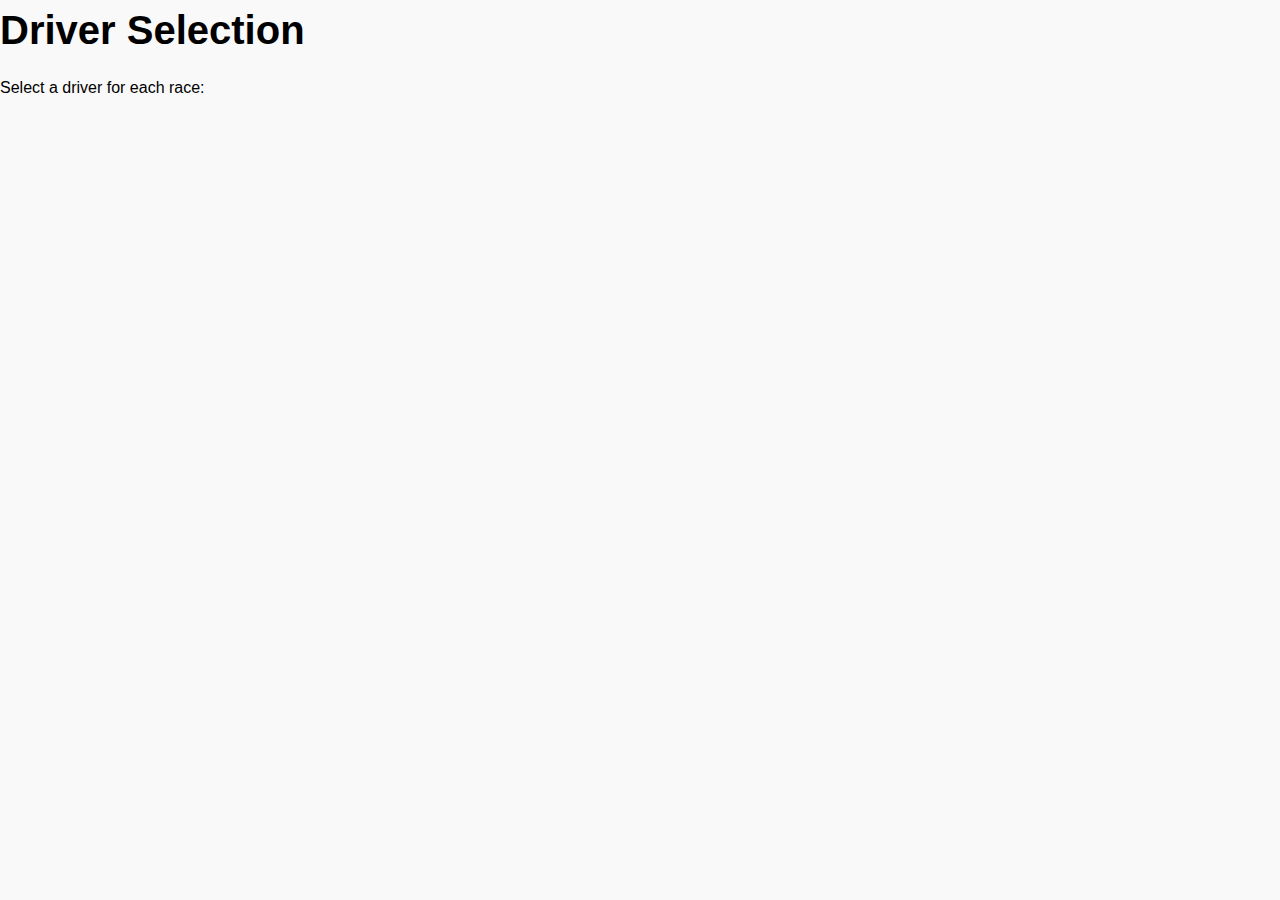
==== driver-selection.html @ 54797358 "Add files via upload" ====
<!DOCTYPE html>
<html lang="en">
<head>
    <link rel="stylesheet" href="styles/styles.css">
    <title>Driver Selection</title>
    <script src="scripts/driver-selection.js"></script>

</head>
<body>
<h1>Driver Selection</h1>
<p>Select a driver for each race:</p>
<div id="driver-section">
    <!-- Driver selection form will be dynamically added here -->
</div>
</body>
</html>
---- styles/styles.css ----
/* Reset styles to remove browser default styles */
* {
    box-sizing: border-box;
    margin: 0;
    padding: 0;
}

/* Global styles for body */
body {
    font-family: Arial, sans-serif;
    font-size: 16px;
    line-height: 1.5;
    background-color: #f9f9f9;
}

/* Styles for headings */
h1, h2, h3, h4, h5, h6 {
    margin-bottom: 1rem;
    font-weight: bold;
}

h1 {
    font-size: 2.5rem;
}

h2 {
    font-size: 2rem;
}

/* Styles for form elements */
form {
    margin: 1rem 0;
    padding: 1rem;
    background-color: #fff;
    border-radius: 4px;
    box-shadow: 0 2px 4px rgba(0, 0, 0, 0.1);
}

label {
    display: block;
    margin-bottom: 0.5rem;
    font-weight: bold;
}

input[type="text"],
input[type="email"],
input[type="password"] {
    display: block;
    width: 100%;
    padding: 0.5rem;
    margin-bottom: 1rem;
    border-radius: 4px;
    border: 1px solid #ccc;
}

button[type="submit"] {
    display: block;
    margin: 1rem auto;
    padding: 0.5rem 1rem;
    background-color: #007bff;
    color: #fff;
    border-radius: 4px;
    border: none;
    cursor: pointer;
}

/* Styles for links */
a {
    color: #007bff;
    text-decoration: none;
}

a:hover {
    text-decoration: underline;
}
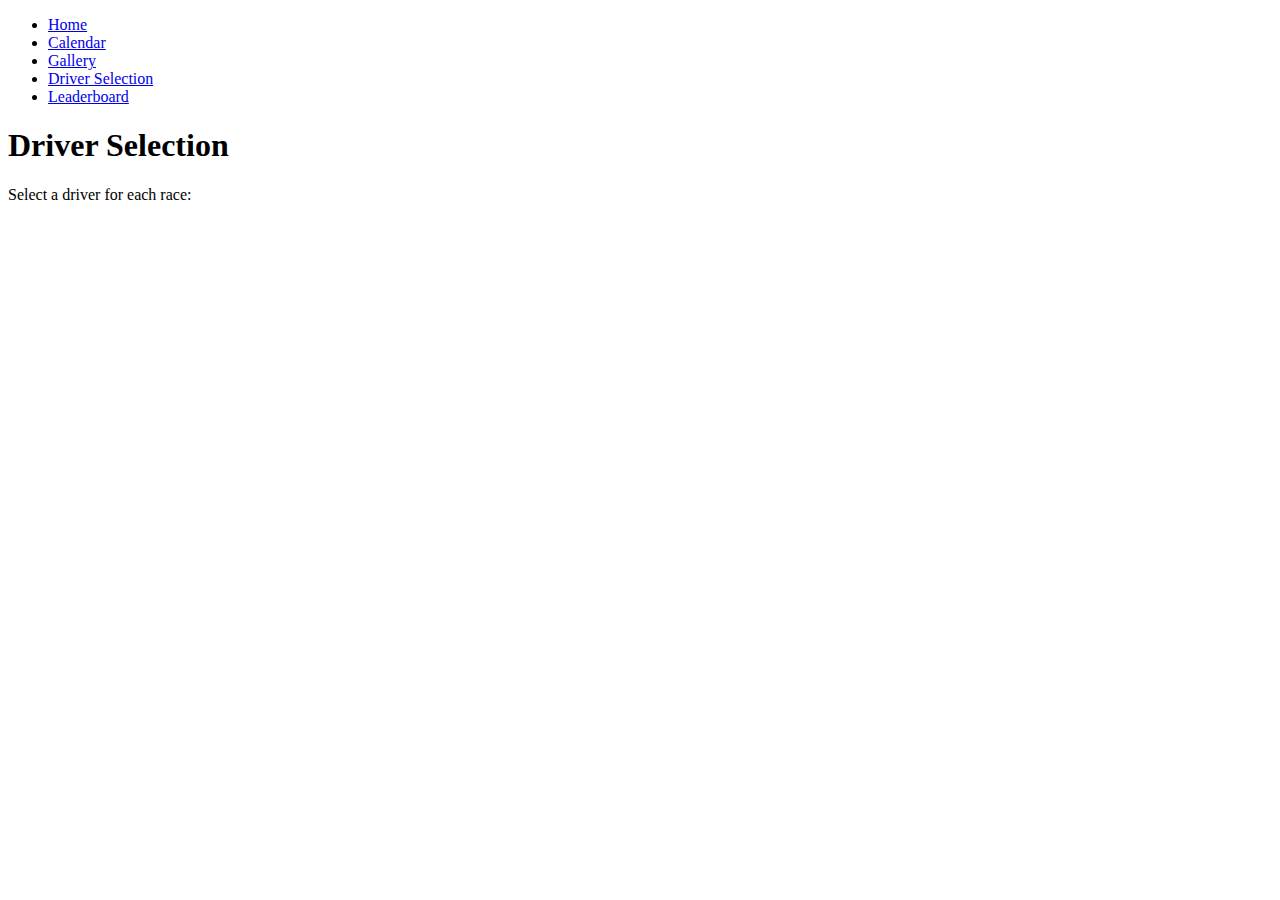
==== commit a6991a8a: "Update driver-selection.html" ====
--- a/driver-selection.html
+++ b/driver-selection.html
@@ -1,16 +1,28 @@
 <!DOCTYPE html>
 <html lang="en">
 <head>
-    <link rel="stylesheet" href="styles/styles.css">
+    <link rel="stylesheet" href="styles.css">
+    <meta charset="UTF-8">
     <title>Driver Selection</title>
-    <script src="scripts/driver-selection.js"></script>
+
 
 </head>
 <body>
+<nav>
+    <ul>
+        <li><a href="index.html">Home</a></li>
+        <li><a href="calendar.html">Calendar</a></li>
+        <li><a href="gallery.html">Gallery</a></li>
+        <li><a href="driver-section.html">Driver Selection</a></li>
+        <li><a href="leaderboard.html">Leaderboard</a></li>
+    </ul>
+</nav>
+<main>
 <h1>Driver Selection</h1>
 <p>Select a driver for each race:</p>
 <div id="driver-section">
     <!-- Driver selection form will be dynamically added here -->
 </div>
+</main>
 </body>
 </html>
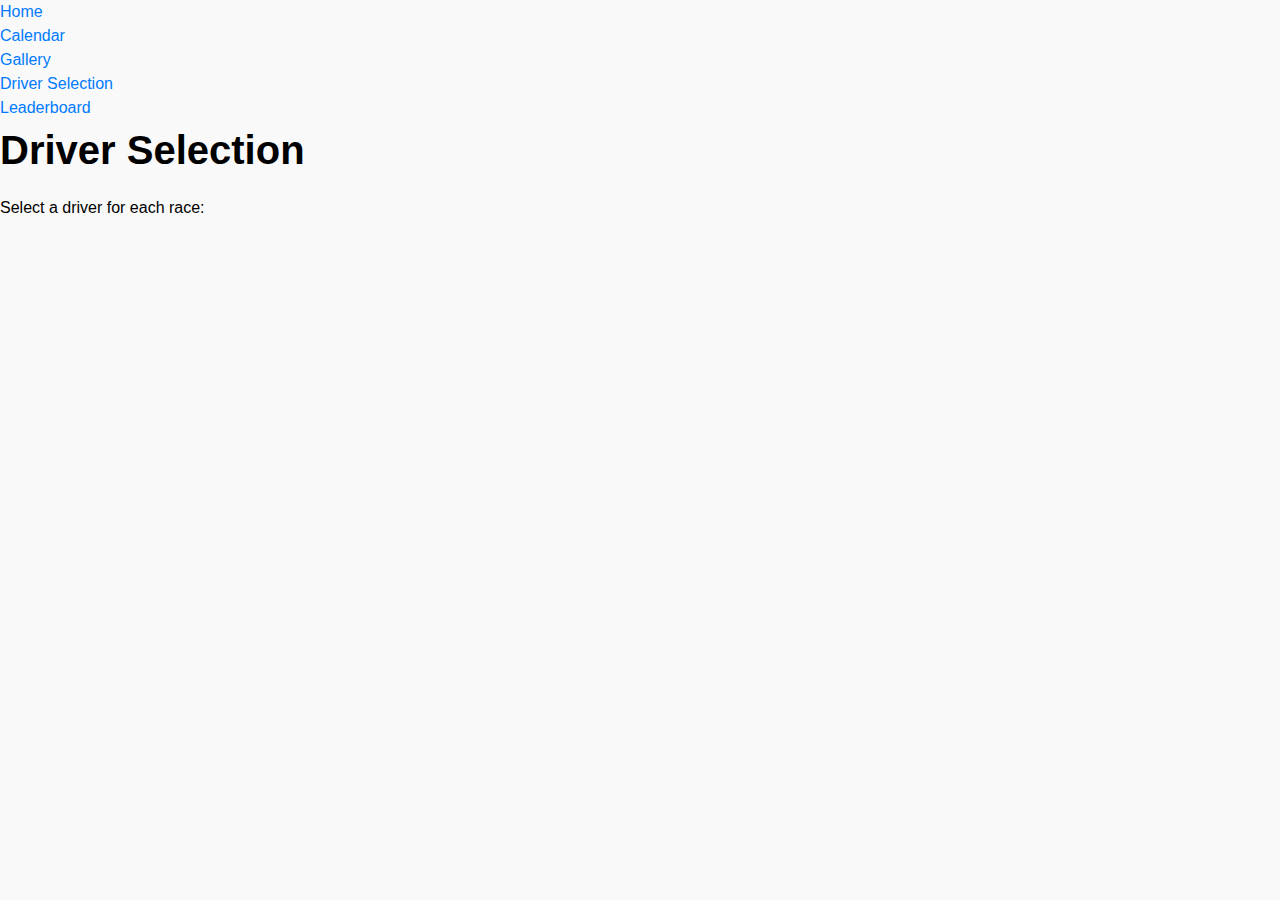
==== commit 8a6542ed: "Update driver-selection.html" ====
--- a/driver-selection.html
+++ b/driver-selection.html
@@ -1,7 +1,7 @@
 <!DOCTYPE html>
 <html lang="en">
 <head>
-    <link rel="stylesheet" href="styles.css">
+    <link rel="stylesheet" href="styles/styles.css">
     <meta charset="UTF-8">
     <title>Driver Selection</title>
 
--- a/styles/styles.css
+++ b/styles/styles.css
@@ -0,0 +1,75 @@
+/* Reset styles to remove browser default styles */
+* {
+    box-sizing: border-box;
+    margin: 0;
+    padding: 0;
+}
+
+/* Global styles for body */
+body {
+    font-family: Arial, sans-serif;
+    font-size: 16px;
+    line-height: 1.5;
+    background-color: #f9f9f9;
+}
+
+/* Styles for headings */
+h1, h2, h3, h4, h5, h6 {
+    margin-bottom: 1rem;
+    font-weight: bold;
+}
+
+h1 {
+    font-size: 2.5rem;
+}
+
+h2 {
+    font-size: 2rem;
+}
+
+/* Styles for form elements */
+form {
+    margin: 1rem 0;
+    padding: 1rem;
+    background-color: #fff;
+    border-radius: 4px;
+    box-shadow: 0 2px 4px rgba(0, 0, 0, 0.1);
+}
+
+label {
+    display: block;
+    margin-bottom: 0.5rem;
+    font-weight: bold;
+}
+
+input[type="text"],
+input[type="email"],
+input[type="password"] {
+    display: block;
+    width: 100%;
+    padding: 0.5rem;
+    margin-bottom: 1rem;
+    border-radius: 4px;
+    border: 1px solid #ccc;
+}
+
+button[type="submit"] {
+    display: block;
+    margin: 1rem auto;
+    padding: 0.5rem 1rem;
+    background-color: #007bff;
+    color: #fff;
+    border-radius: 4px;
+    border: none;
+    cursor: pointer;
+}
+
+/* Styles for links */
+a {
+    color: #007bff;
+    text-decoration: none;
+}
+
+a:hover {
+    text-decoration: underline;
+}
